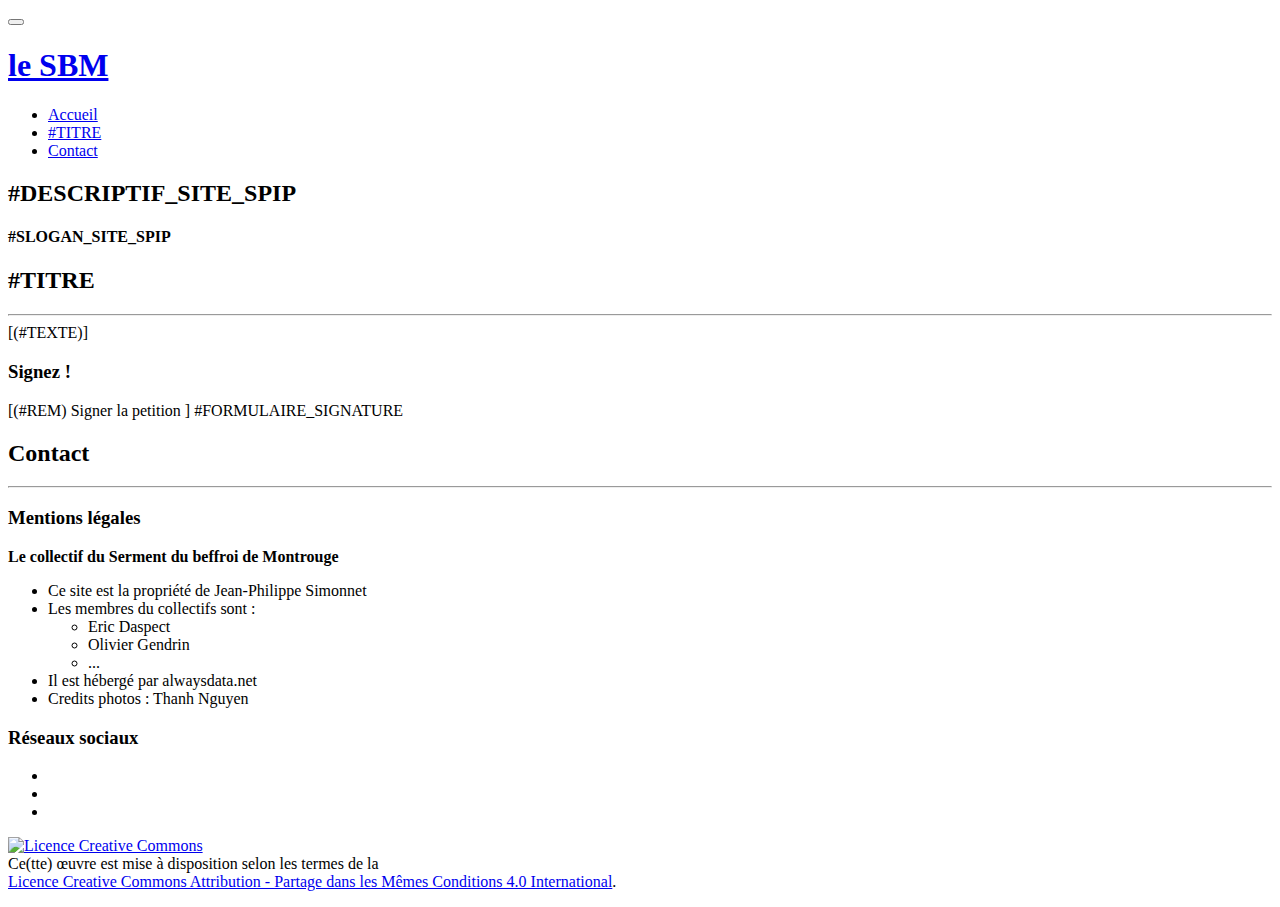
==== squelettes/sommaire.html @ 3976e509 "Mise en place du dossier squelettes avec sources du templates" ====
<!DOCTYPE html>
<html lang="en">

<head>
    <meta charset="utf-8">
    <meta name="viewport" content="width=device-width, initial-scale=1.0">
    <meta name="description" content="">
    <meta name="author" content="">

    <title>[(#NOM_SITE_SPIP|textebrut)]</title>

    <!-- Bootstrap Core CSS -->
    <link href="#CHEMIN{css/bootstrap.min.css}" rel="stylesheet" type="text/css">

    <!-- Fonts -->
    <link href="#CHEMIN{font-awesome/css/font-awesome.min.css}" rel="stylesheet" type="text/css">
	<link href="#CHEMIN{css/animate.css}" rel="stylesheet" />
    <!-- Squad theme CSS -->
    <link href="#CHEMIN{css/style.css}" rel="stylesheet">
	<link href="#CHEMIN{color/default.css}" rel="stylesheet">

</head>

<body id="page-top" data-spy="scroll" data-target=".navbar-custom">
	<!-- Preloader -->
	<div id="preloader">
	  <div id="load"></div>
	</div>

    <nav class="navbar navbar-custom navbar-fixed-top" role="navigation">
        <div class="container">
            <div class="navbar-header page-scroll">
                <button type="button" class="navbar-toggle" data-toggle="collapse" data-target=".navbar-main-collapse">
                    <i class="fa fa-bars"></i>
                </button>
                <a class="navbar-brand" href="#URL_SITE_SPIP">
                    <h1>le SBM</h1>
                </a>
            </div>

            <!-- Collect the nav links, forms, and other content for toggling -->
            <div class="collapse navbar-collapse navbar-right navbar-main-collapse">
      <ul class="nav navbar-nav">
        <li class="active"><a href="#intro">Accueil</a></li>
        <BOUCLE_rubriques(ARTICLES){tout}{par num titre}>
			<li><a href="#nav_#ID_ARTICLE">#TITRE</a></li>
		</BOUCLE_rubriques>
		<li><a href="#contact">Contact</a></li>
      </ul>
            </div>
            <!-- /.navbar-collapse -->
        </div>
        <!-- /.container -->
    </nav>

	<!-- Section: intro -->
    <section id="intro" class="intro">
	
		<div class="slogan">
			<h2>#DESCRIPTIF_SITE_SPIP</h2>
			<h4>#SLOGAN_SITE_SPIP</h4>
		</div>
		<div class="page-scroll">
			<a href="#nav_4" class="btn btn-circle">
				<i class="fa fa-angle-double-down animated"></i>
			</a>
		</div>
    </section>
	<!-- /Section: intro -->

	 <BOUCLE_art(ARTICLES){tout}{par num titre}>
	 <!-- Section: about -->
    <section id="nav_#ID_ARTICLE" class="home-section text-center">
		<div class="heading-about">
			<div class="container">
			<div class="row">
				<div class="col-lg-8 col-lg-offset-2">
					<div class="wow bounceInDown" data-wow-delay="0.4s">
					<div class="section-heading">
					<h2>#TITRE</h2>
					<i class="fa fa-2x fa-angle-down"></i>

					</div>
					</div>
				</div>
			</div>
			</div>
		</div>
		<div class="container">

		<div class="row">
			<div class="col-lg-2 col-lg-offset-5">
				<hr class="marginbot-50">
			</div>
		</div>
        <div class="row">
	        
	        <div class="col-xs-12 col-sm-12 col-md-12">
				<div class="wow bounceInUp" data-wow-delay="0.2s">
                <div class="team boxed-grey">
                    <div class="inner text-left">
						 
                        [(#TEXTE)]
                        
                        <BOUCLE_livreor(ARTICLES){si #ID_ARTICLE|=={3}}{0,1}>
                        <h3>Signez !</h3>
                        
                         [(#REM) Signer la petition ]
							#FORMULAIRE_SIGNATURE
							
							
                         
						</BOUCLE_livreor>


                         
                    </div>
                </div>
				</div>
            </div>
	        
            
        </div>		
		</div>
	</section>
	<!-- /Section: about -->
	</BOUCLE_art>
	

 
	

	

	<!-- Section: contact -->
    <section id="contact" class="home-section text-center">
		<div class="heading-contact">
			<div class="container">
			<div class="row">
				<div class="col-lg-8 col-lg-offset-2">
					<div class="wow bounceInDown" data-wow-delay="0.4s">
					<div class="section-heading">
					<h2>Contact</h2>
					<i class="fa fa-2x fa-angle-down"></i>

					</div>
					</div>
				</div>
			</div>
			</div>
		</div>
		<div class="container">

		<div class="row">
			<div class="col-lg-2 col-lg-offset-5">
				<hr class="marginbot-50">
			</div>
		</div>
    <div class="row">
	    
	    <div class="col-sm-6 col-md-6">
				<div class="wow fadeInRight" data-wow-delay="0.2s">
                <div class="service-box">
					<div class="contact-icon">
						<span class="glyphicon glyphicon-info-sign"></span>
					</div>
					<div >
						<h3>Mentions légales</h3>
						<p class="text-left"><strong>Le collectif du Serment du beffroi de Montrouge</strong></p>
						<ul class="text-left">
							<li>Ce site est la propriété de Jean-Philippe Simonnet</li>
							<li>Les membres du collectifs sont : </li>
								<ul>
									<li>Eric Daspect</li>
									<li>Olivier Gendrin</li>
									<li>...</li>
								</ul>
							<li>Il est hébergé par alwaysdata.net</li>
							<li>Credits photos : Thanh Nguyen</li>
						</ul>
					</div>
                </div>
				</div>
            </div>
            
        <div class="col-sm-6 col-md-6">
				<div class="wow fadeInRight" data-wow-delay="0.2s">
                <div class="service-box">
					<div class="contact-icon">
						<span class="glyphicon glyphicon-thumbs-up"></span>
					</div>
					<div >
						<h3>Réseaux sociaux</h3>
						<ul class="company-social">
                            <li class="social-facebook"><a href="#" target="_blank"><i class="fa fa-facebook"></i></a></li>
                            <li class="social-twitter"><a href="#" target="_blank"><i class="fa fa-twitter"></i></a></li>
                            <li class="social-google"><a href="#" target="_blank"><i class="fa fa-google-plus"></i></a></li>
                        </ul>	
					</div>
                </div>
				</div>
            </div>

		
		 
    </div>	

		</div>
	</section>
	<!-- /Section: contact -->

	<footer>
		<div class="container">
			<div class="row">
				<div class="col-md-12 col-lg-12">
					<div class="wow shake" data-wow-delay="0.4s">
					<div class="page-scroll marginbot-30">
						<a href="#intro" id="totop" class="btn btn-circle">
							<i class="fa fa-angle-double-up animated"></i>
						</a>
					</div>
					</div>
					<p><a  rel="license" href="http://creativecommons.org/licenses/by-sa/4.0/"><img alt="Licence Creative Commons" style="border-width:0" src="https://i.creativecommons.org/l/by-sa/4.0/88x31.png" /></a><br />Ce(tte) œuvre est mise à disposition selon les termes de la <br /> <a class="pieddepage" rel="license" href="http://creativecommons.org/licenses/by-sa/4.0/">Licence Creative Commons Attribution -  Partage dans les Mêmes Conditions 4.0 International</a>.</p>
				</div>
			</div>	
		</div>
	</footer>

    <!-- Core JavaScript Files -->
    <script src="#CHEMIN{js/jquery.min.js}"></script>
    <script src="#CHEMIN{js/bootstrap.min.js}"></script>
    <script src="#CHEMIN{js/jquery.easing.min.js}"></script>	
	<script src="#CHEMIN{js/jquery.scrollTo.js}"></script>
	<script src="#CHEMIN{js/wow.min.js}"></script>
    <!-- Custom Theme JavaScript -->
    <script src="#CHEMIN{js/custom.js}"></script>

</body>

</html>
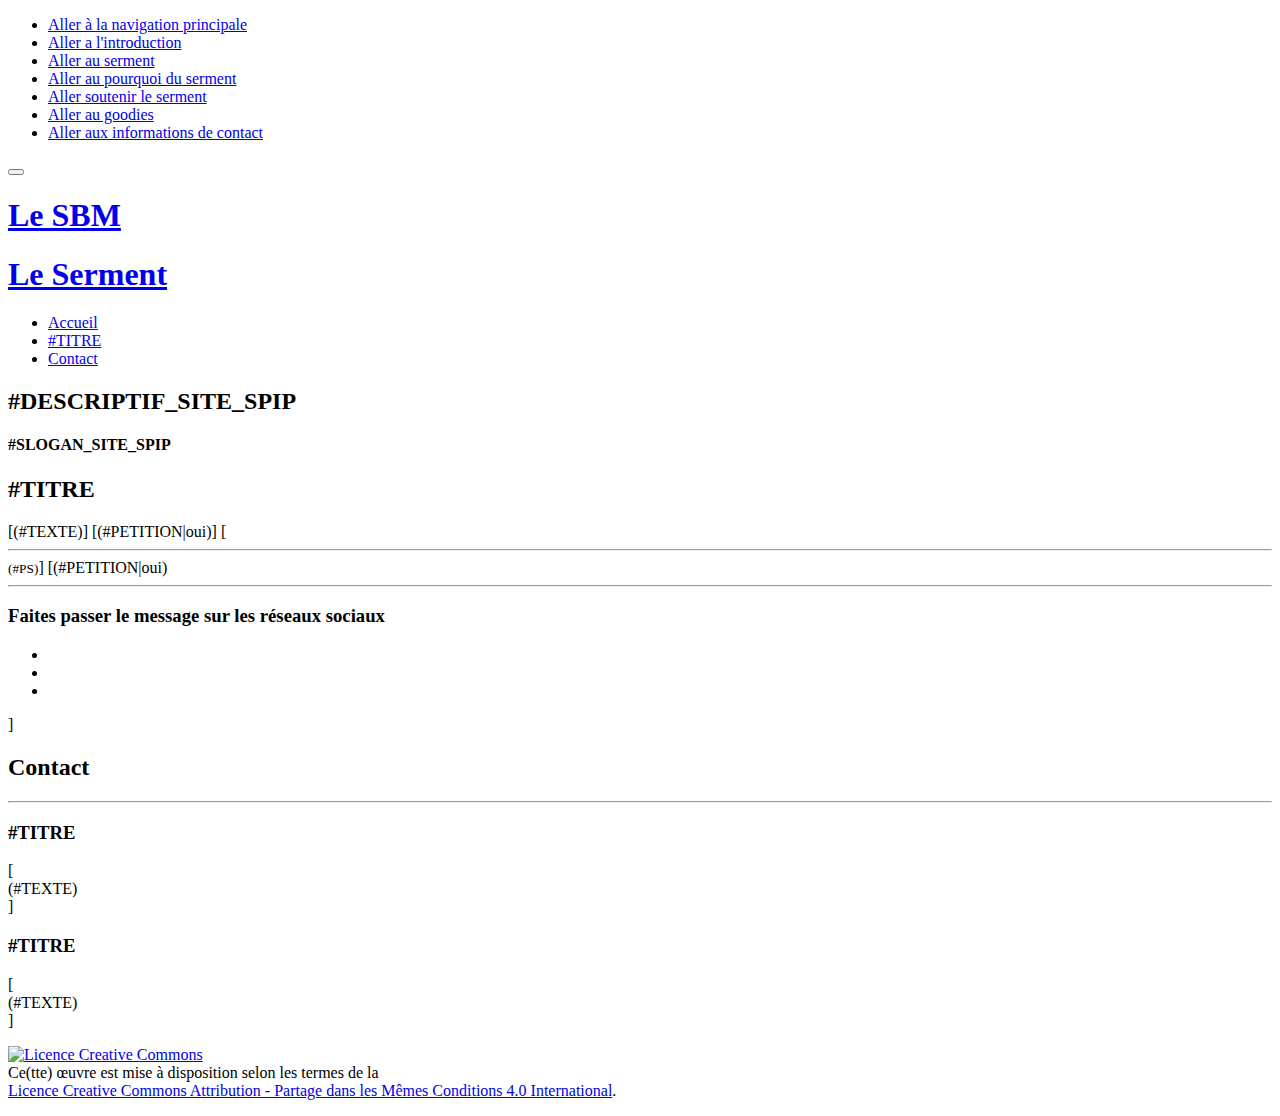
==== commit 93dd4957: "conflit sur le css - ajout du PS" ====
--- a/squelettes/sommaire.html
+++ b/squelettes/sommaire.html
@@ -1,11 +1,12 @@
 <!DOCTYPE html>
-<html lang="en">
+<html lang="fr">
 
 <head>
     <meta charset="utf-8">
     <meta name="viewport" content="width=device-width, initial-scale=1.0">
-    <meta name="description" content="">
-    <meta name="author" content="">
+	<meta property="og:url" content="[(#SELF|url_absolue )]" />
+	<meta property="og:site_name" content="[(#NOM_SITE_SPIP|textebrut)]" />
+	<meta property="og:locale" content="fr_FR" />
 
     <title>[(#NOM_SITE_SPIP|textebrut)]</title>
 
@@ -14,18 +15,22 @@
 
     <!-- Fonts -->
     <link href="#CHEMIN{font-awesome/css/font-awesome.min.css}" rel="stylesheet" type="text/css">
-	<link href="#CHEMIN{css/animate.css}" rel="stylesheet" />
-    <!-- Squad theme CSS -->
     <link href="#CHEMIN{css/style.css}" rel="stylesheet">
 	<link href="#CHEMIN{color/default.css}" rel="stylesheet">
 
 </head>
 
 <body id="page-top" data-spy="scroll" data-target=".navbar-custom">
-	<!-- Preloader -->
-	<div id="preloader">
-	  <div id="load"></div>
-	</div>
+	<ul class="skip-links unstyled">
+		<li><a href="#navigation">Aller à la navigation principale</a></li>
+		<li><a href="#intro">Aller a l'introduction</a></li>
+		<li><a href="#nav_4">Aller au serment</a></li>
+		<li><a href="#nav_1">Aller au pourquoi du serment</a></li>
+		<li><a href="#nav_3">Aller soutenir le serment</a></li>
+		<li><a href="#nav_5">Aller au goodies</a></li>
+		<li><a href="#contact">Aller aux informations de contact</a></li>
+	</ul>
+
 
     <nav class="navbar navbar-custom navbar-fixed-top" role="navigation">
         <div class="container">
@@ -33,15 +38,18 @@
                 <button type="button" class="navbar-toggle" data-toggle="collapse" data-target=".navbar-main-collapse">
                     <i class="fa fa-bars"></i>
                 </button>
-                <a class="navbar-brand" href="#URL_SITE_SPIP">
-                    <h1>le SBM</h1>
+                <a class="navbar-brand visible-xs visible-sm" href="#URL_SITE_SPIP">
+                    <h1>Le SBM</h1>
                 </a>
+                 <a class="navbar-brand visible-md  visible-lg" href="#URL_SITE_SPIP">
+                    <h1>Le Serment</h1>
+                </a>
             </div>
 
             <!-- Collect the nav links, forms, and other content for toggling -->
-            <div class="collapse navbar-collapse navbar-right navbar-main-collapse">
+            <div class="collapse navbar-collapse navbar-right navbar-main-collapse" id="navigation">
       <ul class="nav navbar-nav">
-        <li class="active"><a href="#intro">Accueil</a></li>
+        <li class="active bouton-home"><a href="#intro">Accueil</a></li>
         <BOUCLE_rubriques(ARTICLES){tout}{par num titre}>
 			<li><a href="#nav_#ID_ARTICLE">#TITRE</a></li>
 		</BOUCLE_rubriques>
@@ -55,7 +63,7 @@
 
 	<!-- Section: intro -->
     <section id="intro" class="intro">
-	
+
 		<div class="slogan">
 			<h2>#DESCRIPTIF_SITE_SPIP</h2>
 			<h4>#SLOGAN_SITE_SPIP</h4>
@@ -75,7 +83,7 @@
 			<div class="container">
 			<div class="row">
 				<div class="col-lg-8 col-lg-offset-2">
-					<div class="wow bounceInDown" data-wow-delay="0.4s">
+					<div class=" bounceInDown" data--delay="0.4s">
 					<div class="section-heading">
 					<h2>#TITRE</h2>
 					<i class="fa fa-2x fa-angle-down"></i>
@@ -87,50 +95,43 @@
 			</div>
 		</div>
 		<div class="container">
-
-		<div class="row">
-			<div class="col-lg-2 col-lg-offset-5">
-				<hr class="marginbot-50">
-			</div>
-		</div>
         <div class="row">
-	        
+
 	        <div class="col-xs-12 col-sm-12 col-md-12">
-				<div class="wow bounceInUp" data-wow-delay="0.2s">
+				<div class=" bounceInUp" data--delay="0.2s">
                 <div class="team boxed-grey">
                     <div class="inner text-left">
-						 
                         [(#TEXTE)]
-                        
-                        <BOUCLE_livreor(ARTICLES){si #ID_ARTICLE|=={3}}{0,1}>
-                        <h3>Signez !</h3>
-                        
-                         [(#REM) Signer la petition ]
-							#FORMULAIRE_SIGNATURE
-							
-							
-                         
-						</BOUCLE_livreor>
-
-
-                         
+                         [(#PETITION|oui)<INCLURE{fond=inclure/petition,id_article,env,ajax} />]
+                         [<hr><small>(#PS)</small>]
+                         [(#PETITION|oui)
+                         <hr>
+                         <h3>Faites passer le message sur les réseaux sociaux</h3> 
+                         <ul class="company-social">							
+                            <li class="social-facebook"><a href="http://www.facebook.com/sharer/sharer.php?u=[(#SELF|url_absolue)]&t=J%27ai%20pr%C3%AAt%C3%A9%20mon%20serment%20du%20beffroi%20de%20Montrouge%2C%20Faites%20en%20autant%20!" title="Partager sur Facebook (nouvelle fenêtre)" target="_blank"><i class="fa fa-facebook"></i></a></li>			        
+                            
+                             <li class="social-twitter"><a href="https://twitter.com/intent/tweet?hashtags=serment&original_referer=https%3A%2F%2Fabout.twitter.com%2Ffr%2Fresources%2Fbuttons&text=J%27ai%20pr%C3%AAt%C3%A9%20mon%20serment%20du%20beffroi%20de%20Montrouge%2C%20Faites%20en%20autant%20!&tw_p=tweetbutton&url=http%3A%2F%2Fsimonnet.me%2Fserment%2F&via=oxymore" title="Partager sur Twitter (nouvelle fenêtre)" target="_blank"><i class="fa fa-twitter"></i></a></li>
+                            
+                            
+                            <li class="social-google"><a href="http://plus.google.com/share?hl=fr&url=[(#SELF|url_absolue)]&t=J%27ai%20pr%C3%AAt%C3%A9%20mon%20serment%20du%20beffroi%20de%20Montrouge%2C%20Faites%20en%20autant%20!" title="Partager sur Google + (nouvelle fenêtre)" target="_blank"><i class="fa fa-google-plus"></i></a></li>
+                        </ul>]
                     </div>
                 </div>
 				</div>
             </div>
-	        
-            
-        </div>		
+
+
+        </div>
 		</div>
 	</section>
 	<!-- /Section: about -->
 	</BOUCLE_art>
-	
-
- 
-	
-
-	
+
+
+
+
+
+
 
 	<!-- Section: contact -->
     <section id="contact" class="home-section text-center">
@@ -138,7 +139,7 @@
 			<div class="container">
 			<div class="row">
 				<div class="col-lg-8 col-lg-offset-2">
-					<div class="wow bounceInDown" data-wow-delay="0.4s">
+					<div class=" bounceInDown" data--delay="0.4s">
 					<div class="section-heading">
 					<h2>Contact</h2>
 					<i class="fa fa-2x fa-angle-down"></i>
@@ -157,53 +158,43 @@
 			</div>
 		</div>
     <div class="row">
-	    
+
 	    <div class="col-sm-6 col-md-6">
-				<div class="wow fadeInRight" data-wow-delay="0.2s">
+				<div class=" fadeInRight" data--delay="0.2s">
                 <div class="service-box">
 					<div class="contact-icon">
 						<span class="glyphicon glyphicon-info-sign"></span>
 					</div>
 					<div >
-						<h3>Mentions légales</h3>
-						<p class="text-left"><strong>Le collectif du Serment du beffroi de Montrouge</strong></p>
-						<ul class="text-left">
-							<li>Ce site est la propriété de Jean-Philippe Simonnet</li>
-							<li>Les membres du collectifs sont : </li>
-								<ul>
-									<li>Eric Daspect</li>
-									<li>Olivier Gendrin</li>
-									<li>...</li>
-								</ul>
-							<li>Il est hébergé par alwaysdata.net</li>
-							<li>Credits photos : Thanh Nguyen</li>
-						</ul>
+						<BOUCLE_contact(ARTICLES){page=mentions}>
+						<h3>#TITRE</h3>
+						[<div class="text-left">(#TEXTE)</div>]
+						</BOUCLE_contact>
 					</div>
                 </div>
 				</div>
             </div>
-            
+
         <div class="col-sm-6 col-md-6">
-				<div class="wow fadeInRight" data-wow-delay="0.2s">
+				<div class=" fadeInRight" data--delay="0.2s">
                 <div class="service-box">
 					<div class="contact-icon">
-						<span class="glyphicon glyphicon-thumbs-up"></span>
+						<span class="glyphicon glyphicon-heart"></span>
 					</div>
 					<div >
-						<h3>Réseaux sociaux</h3>
-						<ul class="company-social">
-                            <li class="social-facebook"><a href="#" target="_blank"><i class="fa fa-facebook"></i></a></li>
-                            <li class="social-twitter"><a href="#" target="_blank"><i class="fa fa-twitter"></i></a></li>
-                            <li class="social-google"><a href="#" target="_blank"><i class="fa fa-google-plus"></i></a></li>
-                        </ul>	
+						<BOUCLE_contact2(ARTICLES){page=collectif}>
+						<h3>#TITRE</h3>
+						[<div class="text-left">(#TEXTE)</div>]
+						</BOUCLE_contact2>
+						
 					</div>
                 </div>
 				</div>
             </div>
 
-		
-		 
-    </div>	
+
+
+    </div>
 
 		</div>
 	</section>
@@ -213,26 +204,25 @@
 		<div class="container">
 			<div class="row">
 				<div class="col-md-12 col-lg-12">
-					<div class="wow shake" data-wow-delay="0.4s">
+					<div class=" shake" data--delay="0.4s">
 					<div class="page-scroll marginbot-30">
 						<a href="#intro" id="totop" class="btn btn-circle">
 							<i class="fa fa-angle-double-up animated"></i>
 						</a>
 					</div>
 					</div>
-					<p><a  rel="license" href="http://creativecommons.org/licenses/by-sa/4.0/"><img alt="Licence Creative Commons" style="border-width:0" src="https://i.creativecommons.org/l/by-sa/4.0/88x31.png" /></a><br />Ce(tte) œuvre est mise à disposition selon les termes de la <br /> <a class="pieddepage" rel="license" href="http://creativecommons.org/licenses/by-sa/4.0/">Licence Creative Commons Attribution -  Partage dans les Mêmes Conditions 4.0 International</a>.</p>
-				</div>
-			</div>	
+					<p class="commons"><a  rel="license" href="http://creativecommons.org/licenses/by-sa/4.0/"><img alt="Licence Creative Commons" style="border-width:0" src="https://i.creativecommons.org/l/by-sa/4.0/88x31.png" /></a><br />Ce(tte) œuvre est mise à disposition selon les termes de la <br /> <a class="pieddepage" rel="license" href="http://creativecommons.org/licenses/by-sa/4.0/">Licence Creative Commons Attribution -  Partage dans les Mêmes Conditions 4.0 International</a>.</p>
+				</div>
+			</div>
 		</div>
 	</footer>
 
     <!-- Core JavaScript Files -->
     <script src="#CHEMIN{js/jquery.min.js}"></script>
     <script src="#CHEMIN{js/bootstrap.min.js}"></script>
-    <script src="#CHEMIN{js/jquery.easing.min.js}"></script>	
+    <script src="#CHEMIN{js/jquery.easing.min.js}"></script>
 	<script src="#CHEMIN{js/jquery.scrollTo.js}"></script>
-	<script src="#CHEMIN{js/wow.min.js}"></script>
-    <!-- Custom Theme JavaScript -->
+     <!-- Custom Theme JavaScript -->
     <script src="#CHEMIN{js/custom.js}"></script>
 
 </body>
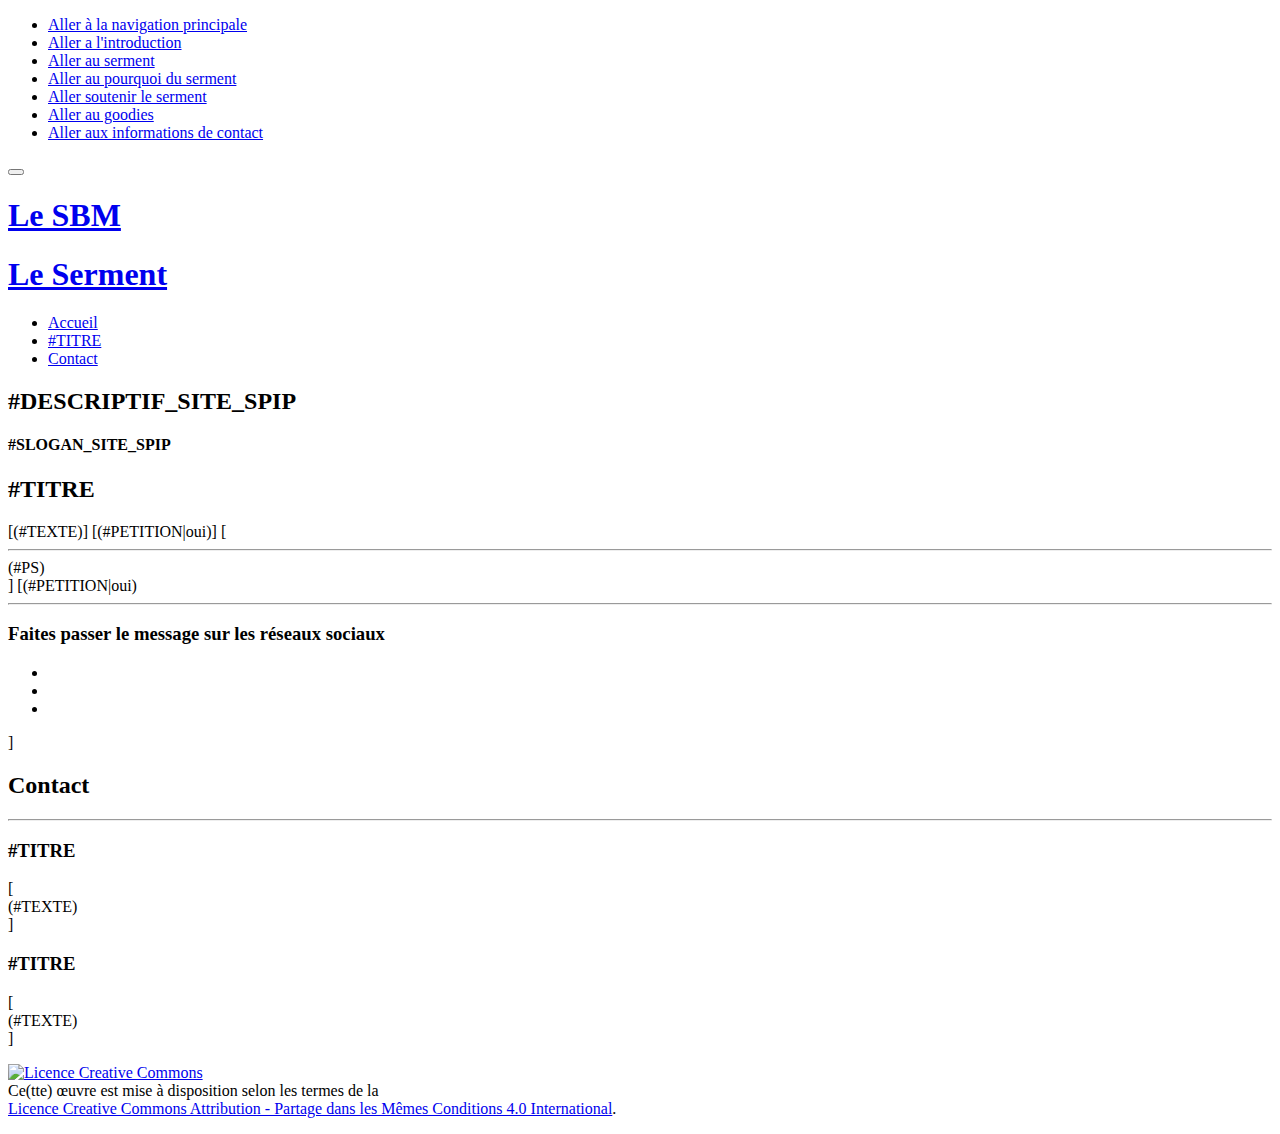
==== commit 1780a190: "Correction des liens twitter" ====
--- a/squelettes/sommaire.html
+++ b/squelettes/sommaire.html
@@ -103,17 +103,17 @@
                     <div class="inner text-left">
                         [(#TEXTE)]
                          [(#PETITION|oui)<INCLURE{fond=inclure/petition,id_article,env,ajax} />]
-                         [<hr><small>(#PS)</small>]
+                         [<hr><div class="text-left small">(#PS)<div>]
                          [(#PETITION|oui)
                          <hr>
                          <h3>Faites passer le message sur les réseaux sociaux</h3> 
                          <ul class="company-social">							
-                            <li class="social-facebook"><a href="http://www.facebook.com/sharer/sharer.php?u=[(#SELF|url_absolue)]&t=J%27ai%20pr%C3%AAt%C3%A9%20mon%20serment%20du%20beffroi%20de%20Montrouge%2C%20Faites%20en%20autant%20!" title="Partager sur Facebook (nouvelle fenêtre)" target="_blank"><i class="fa fa-facebook"></i></a></li>			        
+                            <li class="social-facebook"><a href="http://www.facebook.com/sharer/sharer.php?u=http://serment-du-beffroi-de-montrouge.fr&t=J%27ai%20pr%C3%AAt%C3%A9%20mon%20serment%20du%20beffroi%20de%20Montrouge%2C%20Faites%20en%20autant%20!" title="Partager sur Facebook (nouvelle fenêtre)" target="_blank"><i class="fa fa-facebook"></i></a></li>			        
                             
-                             <li class="social-twitter"><a href="https://twitter.com/intent/tweet?hashtags=serment&original_referer=https%3A%2F%2Fabout.twitter.com%2Ffr%2Fresources%2Fbuttons&text=J%27ai%20pr%C3%AAt%C3%A9%20mon%20serment%20du%20beffroi%20de%20Montrouge%2C%20Faites%20en%20autant%20!&tw_p=tweetbutton&url=http%3A%2F%2Fsimonnet.me%2Fserment%2F&via=oxymore" title="Partager sur Twitter (nouvelle fenêtre)" target="_blank"><i class="fa fa-twitter"></i></a></li>
+                             <li class="social-twitter"><a href="https://twitter.com/intent/tweet?hashtags=serment&original_referer=https%3A%2F%2Fabout.twitter.com%2Ffr%2Fresources%2Fbuttons&text=J%27ai%20pr%C3%AAt%C3%A9%20mon%20serment%20du%20beffroi%20de%20Montrouge%2C%20Faites%20en%20autant%20!&tw_p=tweetbutton&url=http://serment-du-beffroi-de-montrouge.fr" title="Partager sur Twitter (nouvelle fenêtre)" target="_blank"><i class="fa fa-twitter"></i></a></li>
                             
                             
-                            <li class="social-google"><a href="http://plus.google.com/share?hl=fr&url=[(#SELF|url_absolue)]&t=J%27ai%20pr%C3%AAt%C3%A9%20mon%20serment%20du%20beffroi%20de%20Montrouge%2C%20Faites%20en%20autant%20!" title="Partager sur Google + (nouvelle fenêtre)" target="_blank"><i class="fa fa-google-plus"></i></a></li>
+                            <li class="social-google"><a href="http://plus.google.com/share?hl=fr&url=http://serment-du-beffroi-de-montrouge.fr&t=J%27ai%20pr%C3%AAt%C3%A9%20mon%20serment%20du%20beffroi%20de%20Montrouge%2C%20Faites%20en%20autant%20!" title="Partager sur Google + (nouvelle fenêtre)" target="_blank"><i class="fa fa-google-plus"></i></a></li>
                         </ul>]
                     </div>
                 </div>
